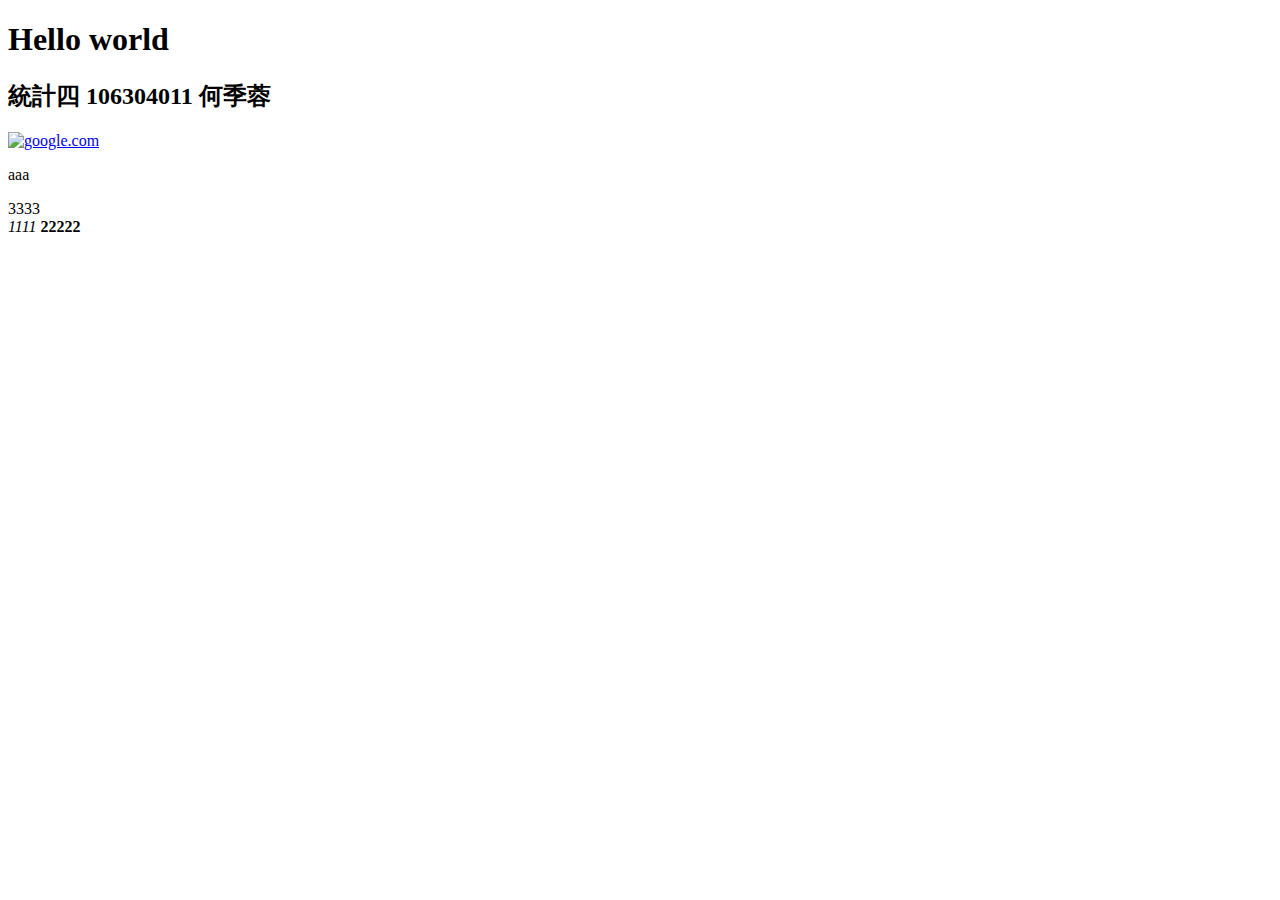
==== hello.html @ 4de6479c "second" ====
<!DOCTYPE html>
<html>
<head>
	<title>Welcome</title>
</head>
<body>
	<h1>Hello world</h1>
	<h2>統計四 106304011 何季蓉</h2>
	<p>
		<a href="https://www.google.com/">
			<img src="main (1).png"
			width = "100" height = "100" alt = "google.com">
		</a>

	</p>
	<p>aaa</p>
	<div>3333</div>
	<i>1111</i>
	<b>22222</b>
</body>
</html>
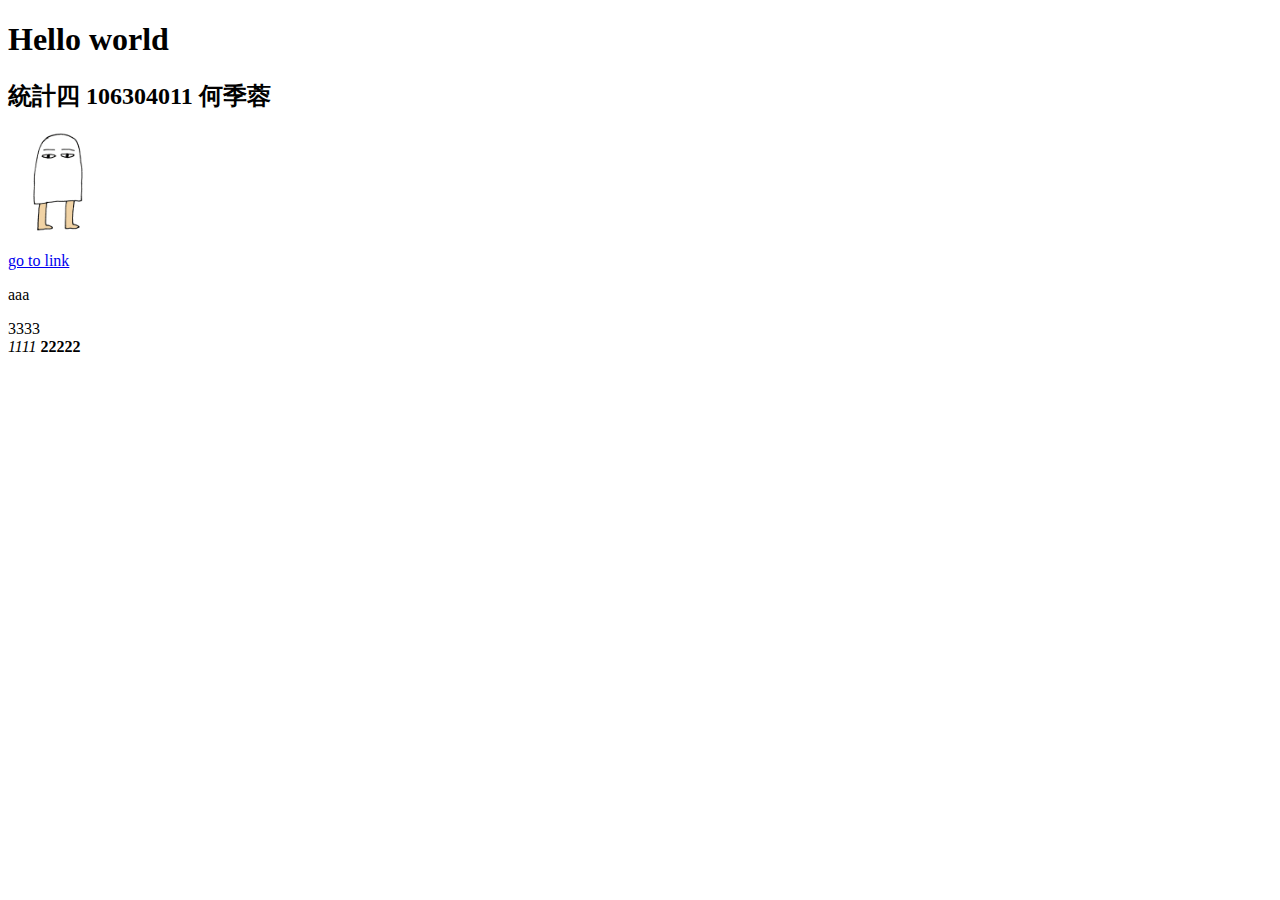
==== commit a832696e: "Forth" ====
--- a/hello.html
+++ b/hello.html
@@ -13,6 +13,9 @@
 		</a>
 
 	</p>
+	<a href="index.html">
+	go to link
+	</a>
 	<p>aaa</p>
 	<div>3333</div>
 	<i>1111</i>
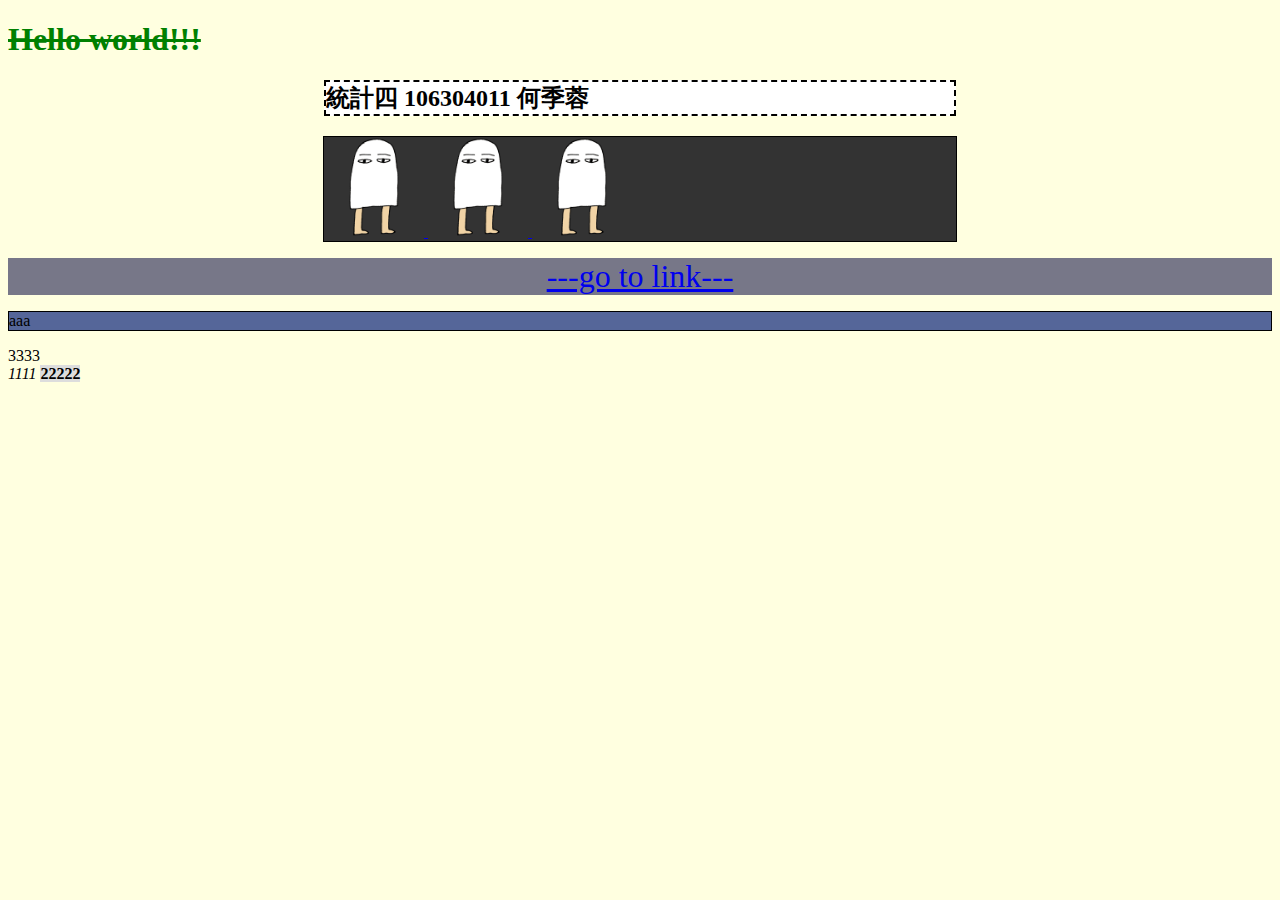
==== commit 78d72eff: "css" ====
--- a/hello.html
+++ b/hello.html
@@ -1,21 +1,51 @@
 <!DOCTYPE html>
 <html>
 <head>
+	<style type="text/css">
+		b {
+			background: #ddd
+		}
+		.link {
+			text-align: center;
+			background: #778;
+			font-size: 200%;
+			color: #332;
+		}
+		.medjed {
+			background-color: #333;
+		}
+		@media (max-height: 100px){
+			.column, .medjed {
+				flex-direction: row;
+			}
+		}
+	</style>
+	<link rel="stylesheet" type="text/css" href="hello.css">
 	<title>Welcome</title>
 </head>
 <body>
-	<h1>Hello world</h1>
+	<h1>Hello world!!!</h1>
 	<h2>統計四 106304011 何季蓉</h2>
-	<p>
+	<p class="medjed" style="width: 50%; height: 50%"; text-align: center>
 		<a href="https://www.google.com/">
-			<img src="main (1).png"
+			<img src="main.png"
 			width = "100" height = "100" alt = "google.com">
 		</a>
+		<a href="https://www.google.com/">
+			<img src="main.png"
+			width = "100" height = "100" alt = "google.com">
+		</a>
+		<a href="https://www.google.com/">
+			<img src="main.png"
+			width = "100" height = "100" alt = "google.com">
+		</a>
+	</p>
+	<div class="link">
+		<a href="index.html">
+			---go to link---
+		</a>
+	</div>
 
-	</p>
-	<a href="index.html">
-	go to link
-	</a>
 	<p>aaa</p>
 	<div>3333</div>
 	<i>1111</i>
--- a/hello.css
+++ b/hello.css
@@ -0,0 +1,20 @@
+body {
+	background-color: lightyellow;
+}
+h1 {
+	color: green;
+	text-decoration: line-through;
+}
+p {
+	border: 1px solid black;
+	background-color: #569;
+	margin-left: auto;
+	margin-right: auto;
+}
+
+h2 {
+	border: 2px dashed black;
+	background-color: white;
+	margin-left: 25%;
+	margin-right: 25%;
+}